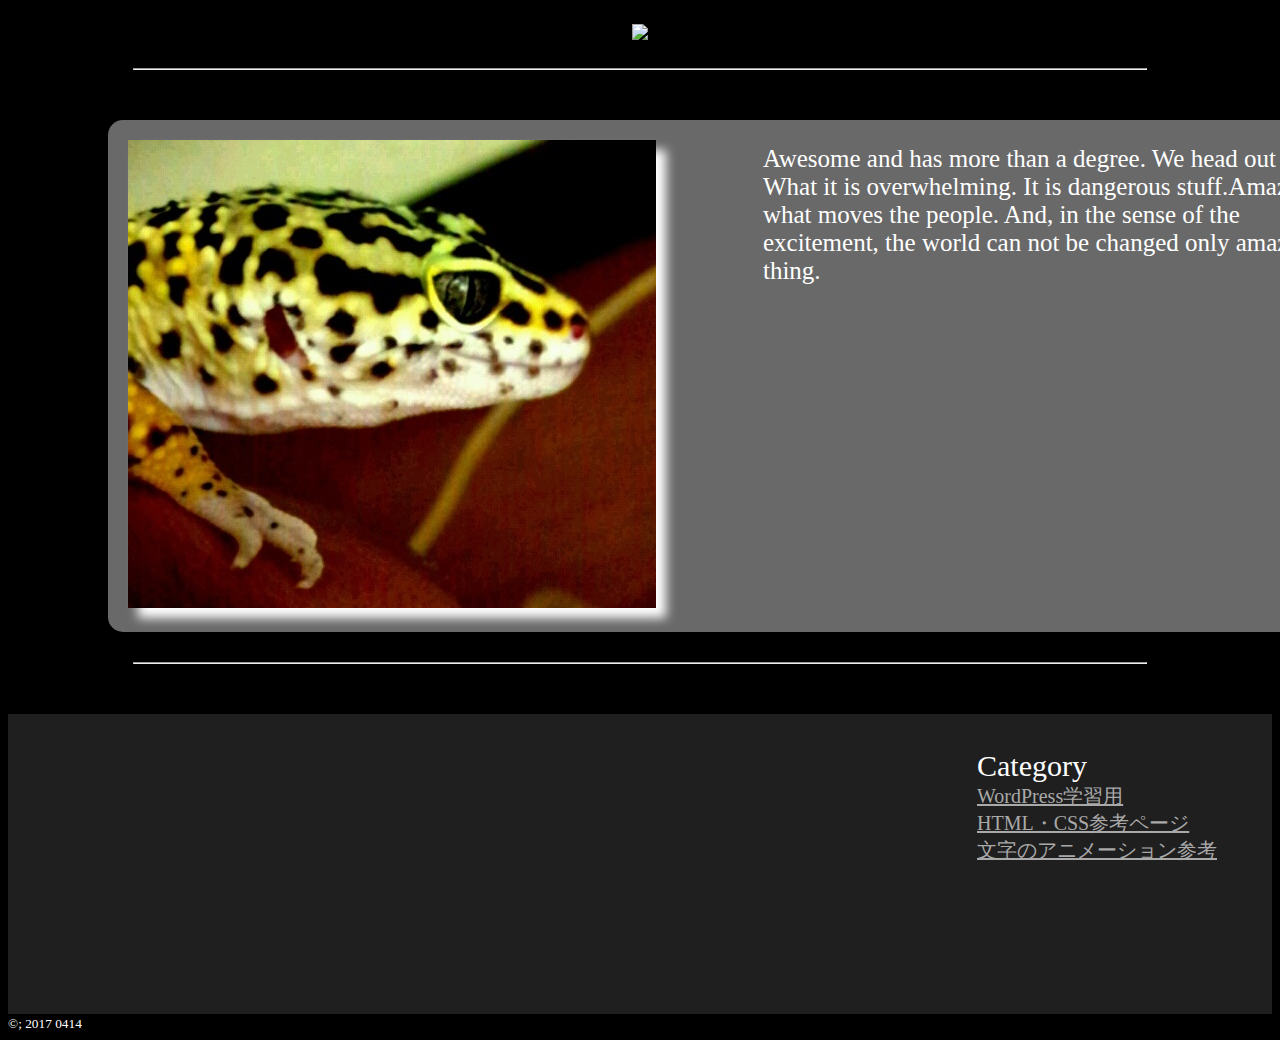
==== public_html/index.html @ e05f46e7 "test" ====
<!DOCTYPE html>
<html lang="ja">

    <!--情報-->
    <head>
        <meta charset="UTF-8">
        <title>Sample</title>
        <script type='text/javascript' src='http://ajax.googleapis.com/ajax/libs/jquery/1.7.1/jquery.min.js'></script>
        <script type="text/javascript" src="jquery.lettering.js"></script>
        <script type="text/javascript" src="jquery.lettering.animate.js"></script>
        <script src="main.js"></script>
        <link rel="stylesheet" type="text/css" href="index.css">
    </head>
    
    <!--ボディ-->
    <body>
        <!-----------------------ヘッダー----------------------->
        <!--中央寄せ-->
        <header id="TopHeader">
            <!--Top・般若-->
            <!--枠白-->
            <div id="main_img">
                <p><img id="TopImg" src="./img/TOP_1.png"></p>
            </div>
        </header>
        <hr>
        
        <!---------------------content----------------------------->
        <div id="content">
            <!--メインとなるコンテンツを入れる-->
            <div id="main">
                <!--主要な内容1-->
                <article class="Toparticle" id = "Toparticle1">
                    <!--画像・テキスト-->
                    <div id="img_div1"><img id="contentimg1" src="./img/leopa.jpg"></div>
                    <div id="text_div1">
                        <p id ="contenttext1"></p>
                        <p id ="contenttext2"></p>
                    </div>
                        <input type="button" name="animate" id="btn1Out" value="日本語">
                        <input type="button" name="animate" id="btn1in" value="English">
                       
                </article>
            </div>
        </div>
        
        <hr>
        
        <!--フッター-->
        <footer id="TopFooter">
            <!--フッターサイズ、色設定-->
            <div id="footer_nav">
                <ul id="Category1">Category
                    <li class="Categorylist"><a target="_blank" href="http://leopa1992.wp.xdomain.jp/">WordPress学習用</a></li>
                    <li class="Categorylist"><a target="_blank" href="http://www.htmq.com/">HTML・CSS参考ページ</a></li>
                    <li class="Categorylist"><a target="_blank" href="http://kachibito.net/web-design/lettering-animate.html">文字のアニメーション参考</a></li>
                </ul>
            </div>
            
            <small>&copy;; 2017 0414</small>
        </footer>
        
    </body>
    
</html>
---- public_html/index.css ----
body {
    background-color: black;
    color: white;
    border:solid 0px #FFFF00;
    overflow-x: hidden;

}



header {
    text-align: center;
}



#TopImg {
    width: 1000px;
}

#SubImg {
    width: 800px;
}

#main_img {
    overflow:hidden; 
}

#slide_img {
    width: 100%;
    height: 516px;
    overflow: hidden;
}

ul {
    
}

li {
    
}

.slides {
}

#slide2 {
}



#main {

    margin-left: 100px;
    margin-top: 50px;
    max-width: 90%;
    border: solid 0px #000;
}






.contenttext1 {

}


article {

}

#img_div1 {
    padding:20px 0px 20px 20px;
    width: 650px;
    border: solid 0px #F00;
}

#text_div1 {
    height: 100%;
    width: 600px;
    font-size: 25px;
}

#art_div2 {
    width: 100%;
    height: 100%;
    border: solid 0px #FFF;
    text-align: center;
}

#img_div2 {
    width: 1400px;
}

.contentimg2 {
    width: 80%;
    background: #FFF;
}

#art_div2_1 {
    width: 650px;
    float: left;
    text-align: right;
    overflow: hidden;
}

#art_div2_2 {
    width: 650px;
    float: left;
    margin-left: 10px;
    text-align: left;
    overflow: hidden;
}

#text_div2_1 {
    float: right;
    width: 90%;
    font-size:27px;
    text-align: left;
}

#text_div2_2 {
    float: left;
    margin-left: 10px;
    width: 90%;
    font-size:27px;    
}

.Toparticle {

}

hr {
    width: 80%;
}

#art_div3 {
    width: 100%;
    height: 100%;
    border: solid 0px #FFF;
    text-align: center;
    overflow: auto;
}

#img_div3 {
    width: 50%;
    float: left;
    text-align: right;
    margin-right: 20px;    
}

#img_subdiv3 {
    width: 45%;
    float: left;
    border: solid 0px #F00;
}

#img_subimg3 {
    width: 100%;
    float: left;
    text-align: left;
    padding-left: 30px;
    border: solid 0px #F00;
}

#text_div3 {
    font-size: 27px;
    text-align: left;
    margin-left: 30px;
}

#footer_nav {
    width: 100%;
    height: 300px;
    background-color: #1F1F1F;
    overflow: hidden;
    display: flex;
    
}

#Category1, #Category2, #Category3 {
    padding: 5px;
    font-size: 30px;
    color:#FFF;
    height: 200px;
    border: solid 0px #F00;
    list-style: none;
}

#slide_list {
    width: 100%;
    display: -webkit-flex;
    display: flex;
    -webkit-justify-content: center;
    justify-content: center;
}





#Category1 {
    margin-left: auto;
    margin-right: 50px;
}

#Category2 {
    
}

small {

}

.Categorylist {
    font-size: 20px;
    overflow: hidden;
}

.Categorylist a {
    color: darkgray;
}

.li_list {
    display: table-cell;
}

#slide1,#slide2,#slide3 {
    position: relative;
}

#img_div2_1 {
    overflow: hidden;
}

#Toparticle1 {
    border-radius: 15px;
    overflow: auto;
    max-width: 100%;
    min-width: 1300px;
    background-color:dimgray;
    margin-bottom: 30px;
    border: solid 0px #F00;
    display:flex;
    justify-content: center;
}

#Toparticle2 {
    height: 800px;
    border: solid 0px #F00;
}

#img_div2_2 {
}



#TopHeader {
    text-align: center;
    background-color: black;
}

#TopFooter {
    margin-top: 50px;
}

#contentimg1 {
    box-shadow: 10px 10px 10px;
}

#btn1Out {
    width: 60px;
    height: 30px;
}

#btn1in {
        width: 60px;
    height: 30px;
}
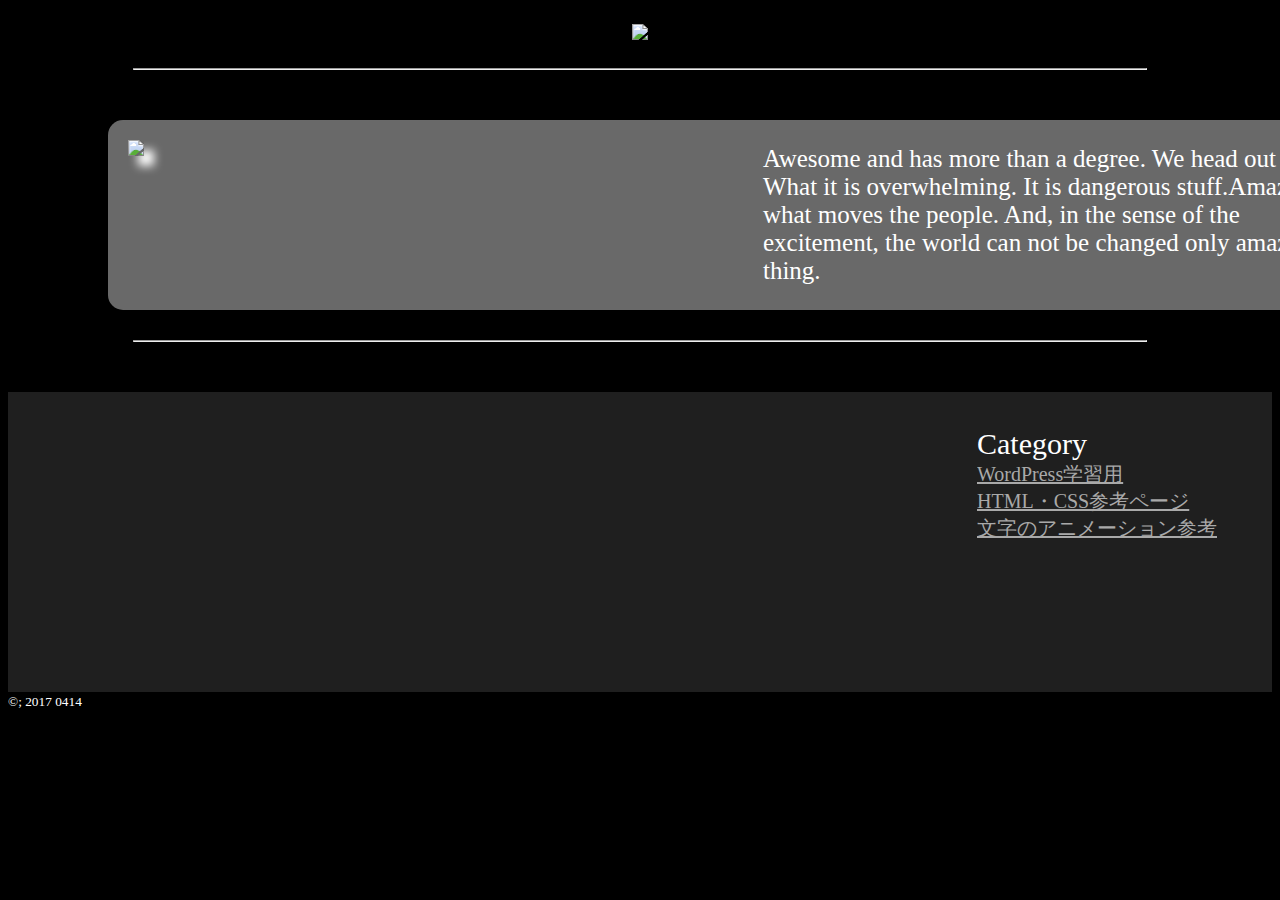
==== commit 2c2d45ad: "test" ====
--- a/public_html/index.html
+++ b/public_html/index.html
@@ -4,7 +4,7 @@
     <!--情報-->
     <head>
         <meta charset="UTF-8">
-        <title>Sample</title>
+        <title>Sample_test</title>
         <script type='text/javascript' src='http://ajax.googleapis.com/ajax/libs/jquery/1.7.1/jquery.min.js'></script>
         <script type="text/javascript" src="jquery.lettering.js"></script>
         <script type="text/javascript" src="jquery.lettering.animate.js"></script>
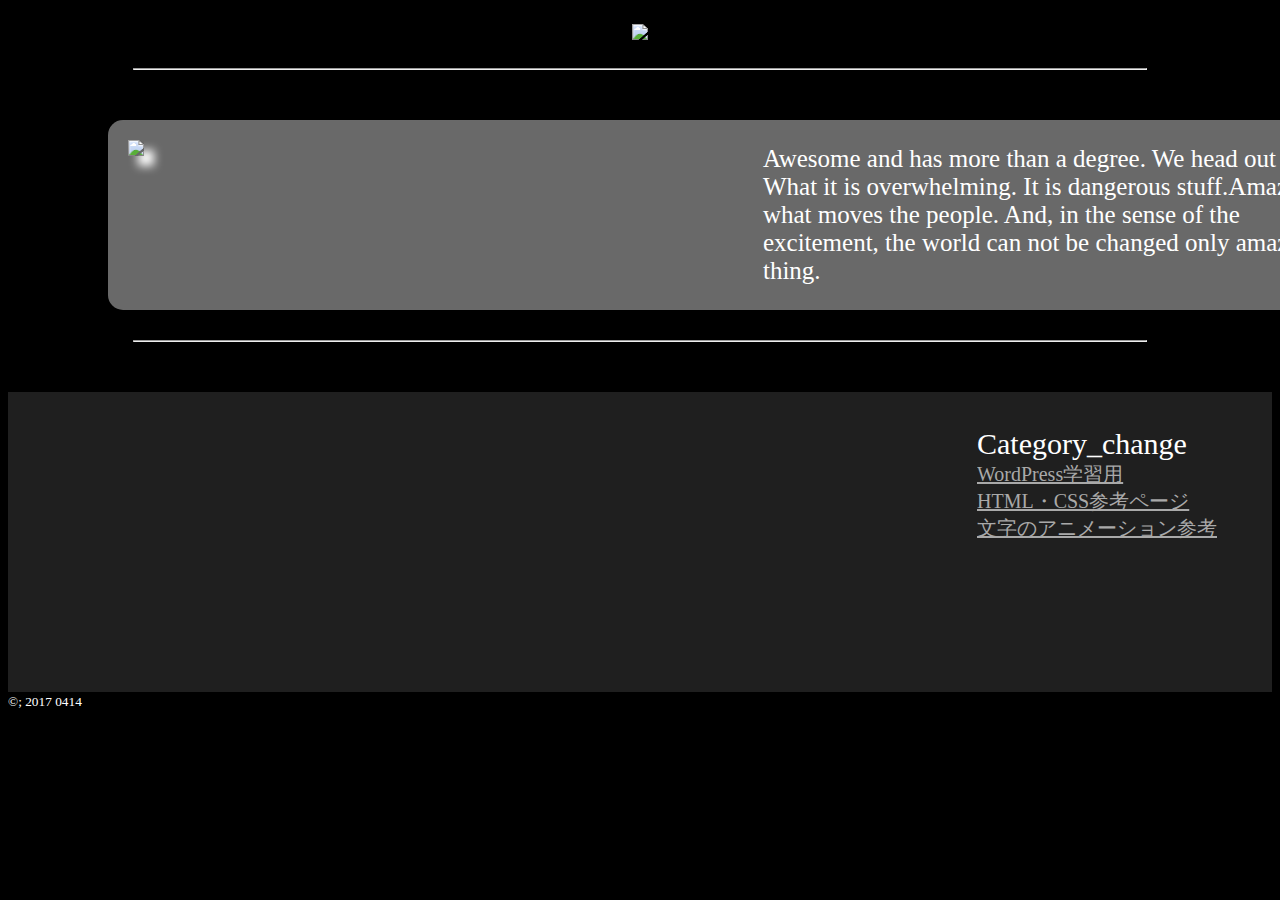
==== commit bdb6bf06: "update" ====
--- a/public_html/index.html
+++ b/public_html/index.html
@@ -50,7 +50,7 @@
         <footer id="TopFooter">
             <!--フッターサイズ、色設定-->
             <div id="footer_nav">
-                <ul id="Category1">Category
+                <ul id="Category1">Category_change
                     <li class="Categorylist"><a target="_blank" href="http://leopa1992.wp.xdomain.jp/">WordPress学習用</a></li>
                     <li class="Categorylist"><a target="_blank" href="http://www.htmq.com/">HTML・CSS参考ページ</a></li>
                     <li class="Categorylist"><a target="_blank" href="http://kachibito.net/web-design/lettering-animate.html">文字のアニメーション参考</a></li>
